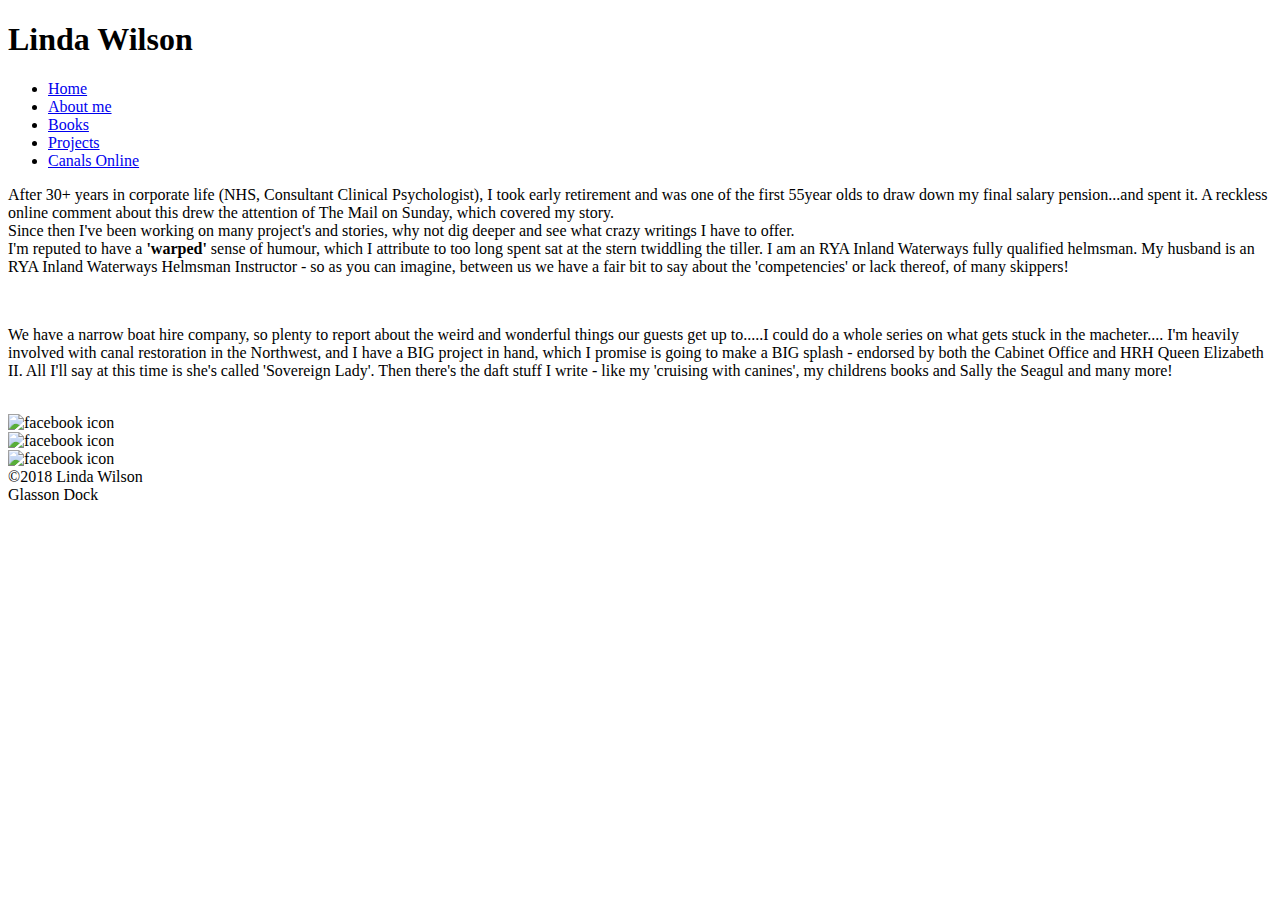
==== aboutMe.html @ 2415ab6f "adjustments to footer" ====
<!DOCTYPE html>
<html>

<head>
    <meta http-equiv="Content-type" Content="text/html ;charset=UTF-8" />
    <link rel="stylesheet" href="/Author/css/main.css" />
    <meta name="viewport" content="width=device-width, initial-scale=1.0" />
</head>

<header class="site-top">
    <h1> Linda Wilson</h1>
    <div class="nav-bar top-nav">
        <ul>
            <li><a href="/Author/index.html">Home</a></li>
            <li><a href="/Author/aboutMe.html ">About me</a></li>
            <li><a href="#">Books</a></li>
            <li><a href="#">Projects</a></li>
            <li><a href="https://www.canalsonlinemagazine.uk/editorial---linda-wilson" target="_blank">Canals Online</a></li>
        </ul>
    </div>
</header>

<div class="container-noMargin">
    <div class="info-box item1">
        <p>
            After 30+ years in corporate life (NHS, Consultant Clinical Psychologist), I took early retirement and was one of the first 55year olds to draw down my final salary pension...and spent it. A reckless online comment about this drew the attention of The
            Mail on Sunday, which covered my story. <br>Since then I've been working on many project's and stories, why not dig deeper and see what crazy writings I have to offer.<br> I'm reputed to have a <strong>'warped' </strong> sense
            of humour, which I attribute to too long spent sat at the stern twiddling the tiller. I am an RYA Inland Waterways fully qualified helmsman. My husband is an RYA Inland Waterways Helmsman Instructor - so as you can imagine, between us we have
            a fair bit to say about the 'competencies' or lack thereof, of many skippers!</p>

    </div>
    <div class="photobox">
        <img src="/Author/img/author.jpg" alt="">
    </div>
    <div class=" info-box ">
        <p>
            We have a narrow boat hire company, so plenty to report about the weird and wonderful things our guests get up to.....I could do a whole series on what gets stuck in the macheter.... I'm heavily involved with canal restoration in the Northwest, and I
            have a BIG project in hand, which I promise is going to make a BIG splash - endorsed by both the Cabinet Office and HRH Queen Elizabeth II. All I'll say at this time is she's called 'Sovereign Lady'. Then there's the daft stuff I write - like
            my 'cruising with canines', my childrens books and Sally the Seagul and many more!
        </p>
    </div>
    <div class="photobox image-2">
        <img src="/Author/img/youngAuthor.jpg" alt="">
    </div>
</div>

<footer>
    <div class="footer-bar ">
        <div class="main-footer ">
            <div class="half-page">
                <div class="graphic">
                    <img src="/Author/img/facebook.svg" alt="facebook icon">
                </div>
                <div class="graphic">
                    <img src="/Author/img/canalsIcon.svg" alt="facebook icon">
                </div>
                <div class="graphic">
                    <img src="/Author/img/amazonIcon.svg" alt="facebook icon">
                </div>
                <span>&copy;2018 Linda Wilson <br> Glasson Dock</span>
            </div>
        </div>
    </div>
</footer>
<script src="/Author/js/image-slider.js"></script>
</body>

</html>
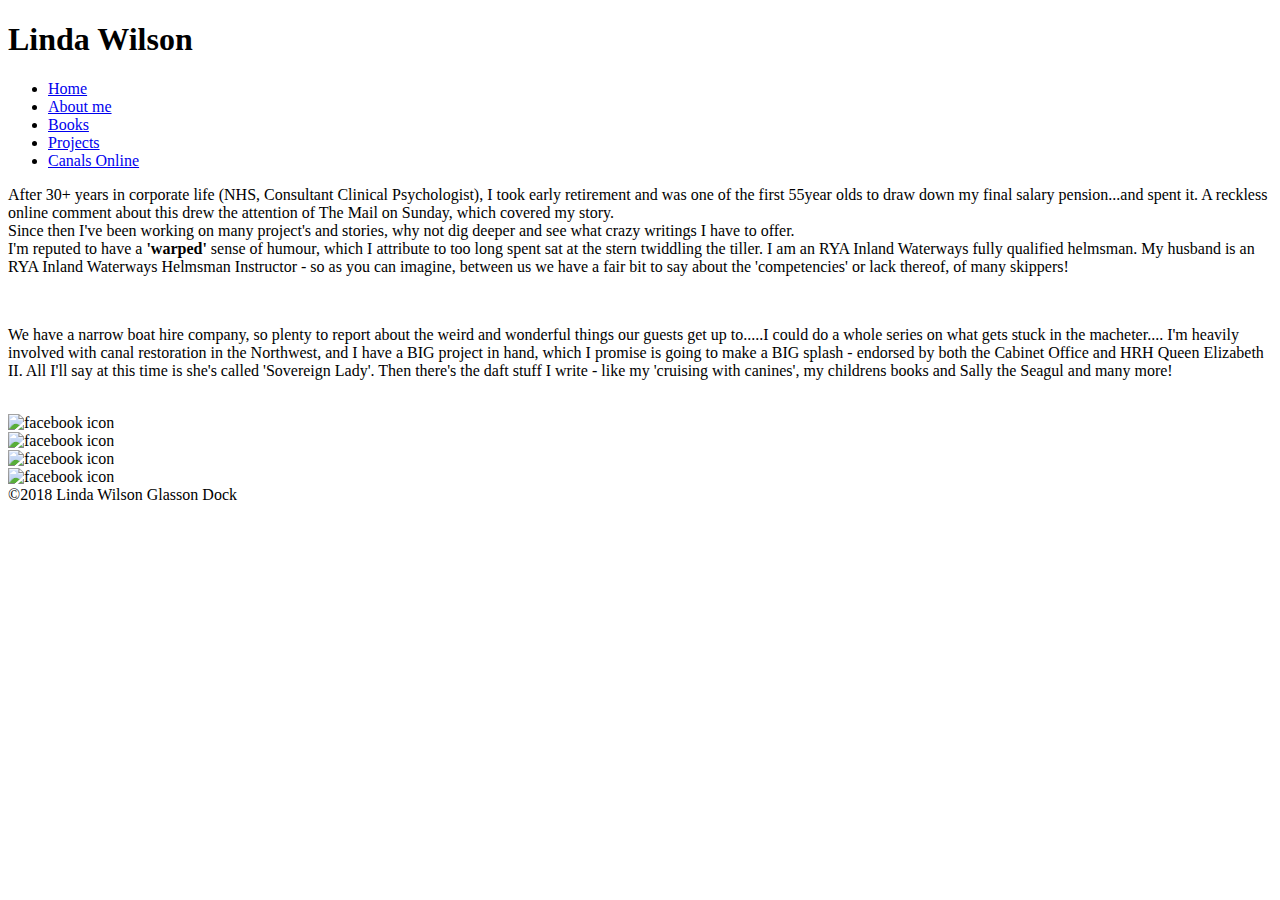
==== commit 3e035fc3: "additon to footer audible svg" ====
--- a/aboutMe.html
+++ b/aboutMe.html
@@ -57,9 +57,13 @@
                 <div class="graphic">
                     <img src="/Author/img/amazonIcon.svg" alt="facebook icon">
                 </div>
-                <span>&copy;2018 Linda Wilson <br> Glasson Dock</span>
+            </div>
+            <div class="graphic">
+                <img src="/Author/img/audible.svg" alt="facebook icon">
             </div>
         </div>
+        <span>&copy;2018 Linda Wilson Glasson Dock</span>
+    </div>
     </div>
 </footer>
 <script src="/Author/js/image-slider.js"></script>
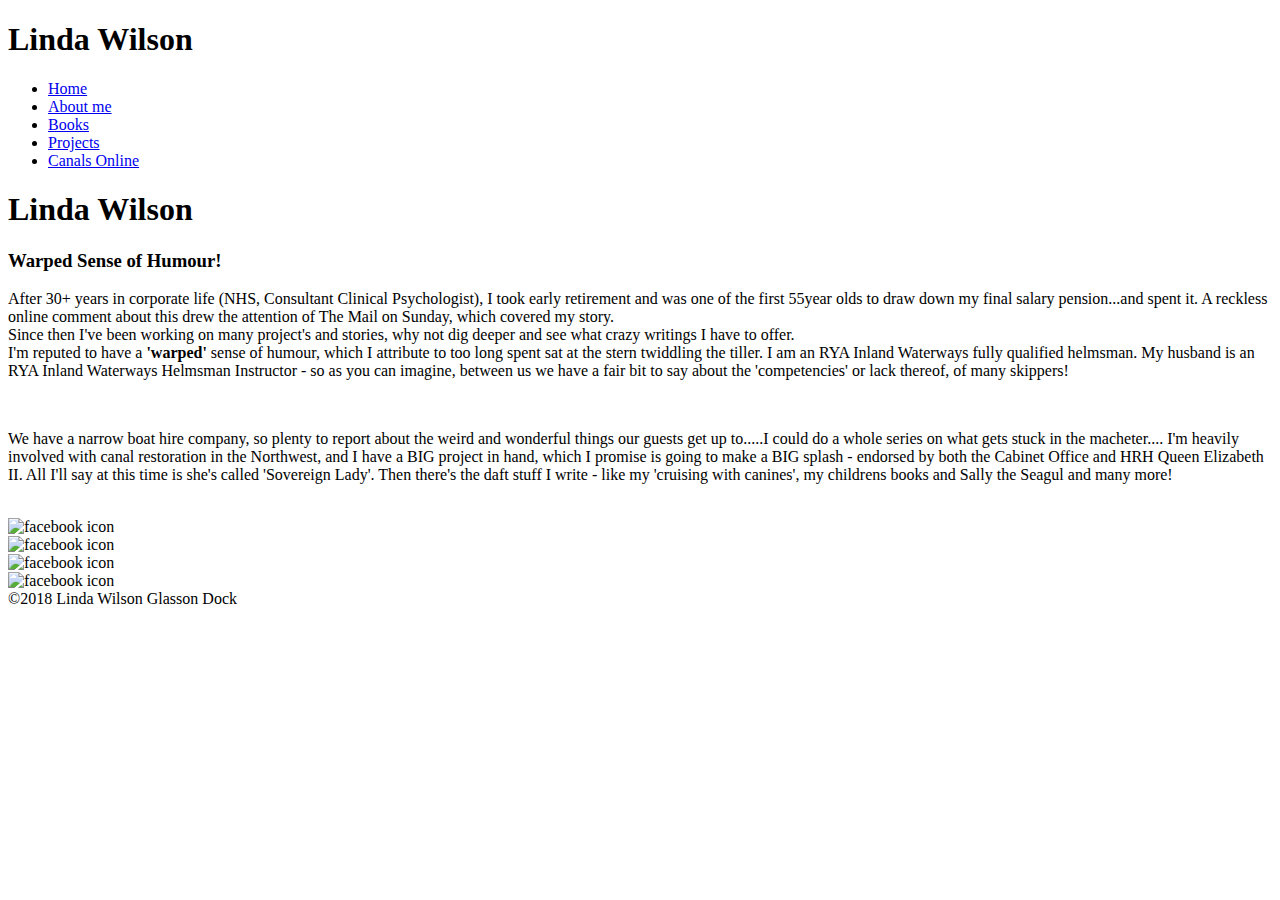
==== commit 4df4cbf9: "change layout of about me page" ====
--- a/aboutMe.html
+++ b/aboutMe.html
@@ -20,7 +20,12 @@
     </div>
 </header>
 
-<div class="container-noMargin">
+<div class="container-noMargin authorProfile">
+    <h1>Linda Wilson</h1>
+    <h3>Warped Sense of Humour!</h3>
+</div>
+
+<div class="main-page-content">
     <div class="info-box item1">
         <p>
             After 30+ years in corporate life (NHS, Consultant Clinical Psychologist), I took early retirement and was one of the first 55year olds to draw down my final salary pension...and spent it. A reckless online comment about this drew the attention of The
@@ -57,12 +62,13 @@
                 <div class="graphic">
                     <img src="/Author/img/amazonIcon.svg" alt="facebook icon">
                 </div>
-            </div>
-            <div class="graphic">
-                <img src="/Author/img/audible.svg" alt="facebook icon">
+                <div class="graphic">
+                    <img src="/Author/img/audible.svg" alt="facebook icon">
+                </div>
             </div>
         </div>
-        <span>&copy;2018 Linda Wilson Glasson Dock</span>
+    </div>
+    <span>&copy;2018 Linda Wilson Glasson Dock</span>
     </div>
     </div>
 </footer>
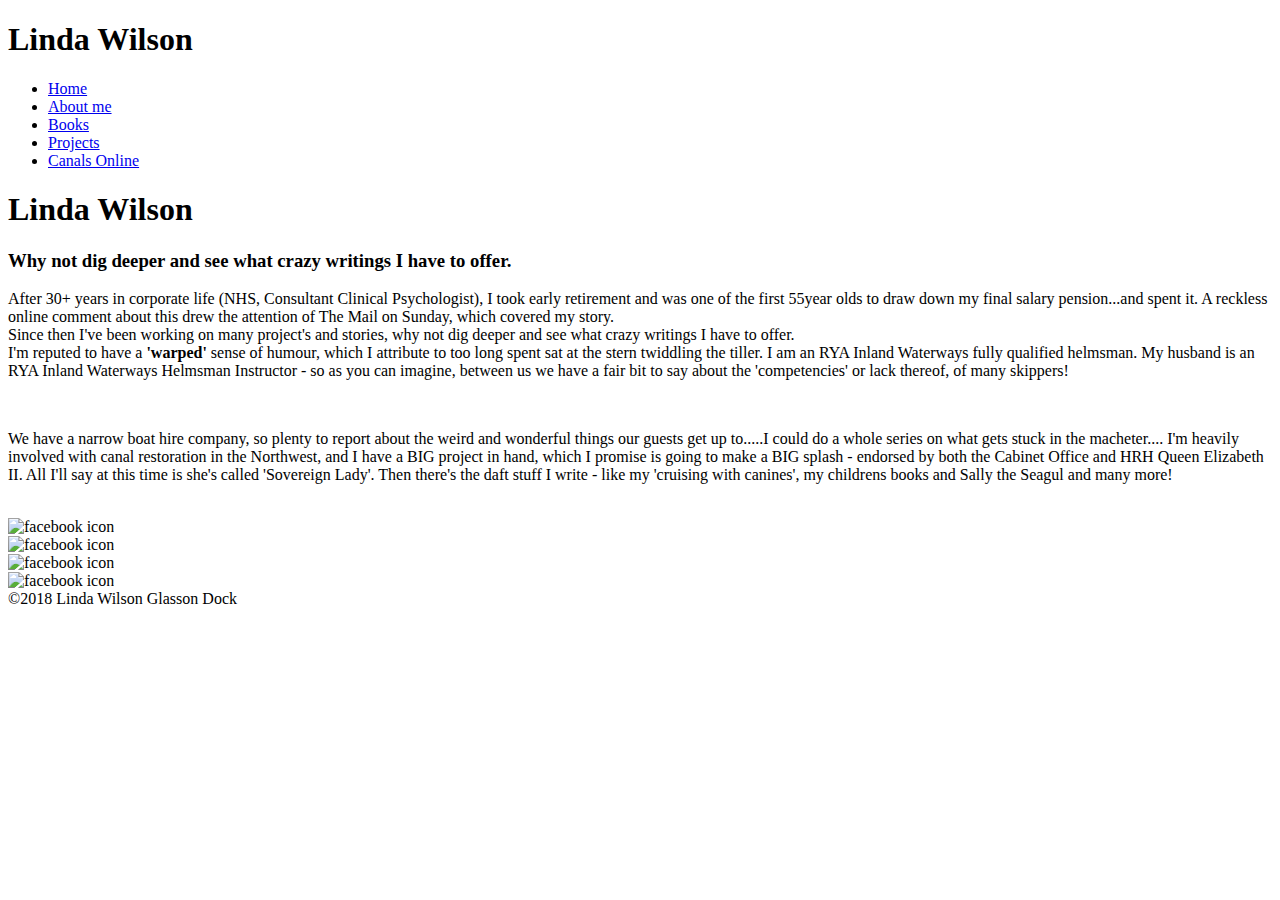
==== commit 522371c5: "about me page layout and design change" ====
--- a/aboutMe.html
+++ b/aboutMe.html
@@ -22,7 +22,7 @@
 
 <div class="container-noMargin authorProfile">
     <h1>Linda Wilson</h1>
-    <h3>Warped Sense of Humour!</h3>
+    <h3>Why not dig deeper and see what crazy writings I have to offer.</h3>
 </div>
 
 <div class="main-page-content">
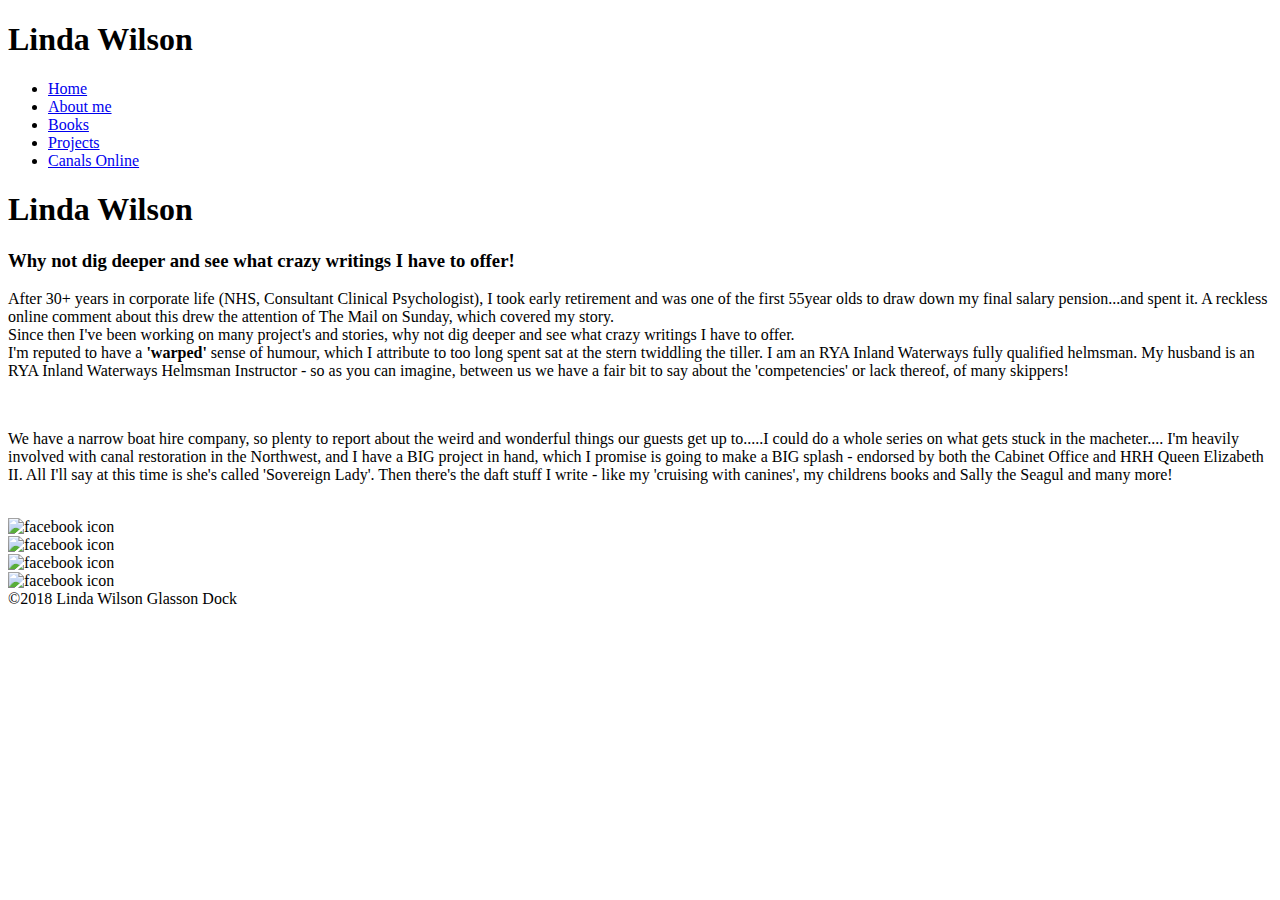
==== commit 7e080e5d: "about me page design" ====
--- a/aboutMe.html
+++ b/aboutMe.html
@@ -22,10 +22,10 @@
 
 <div class="container-noMargin authorProfile">
     <h1>Linda Wilson</h1>
-    <h3>Why not dig deeper and see what crazy writings I have to offer.</h3>
+    <h3>Why not dig deeper and see what crazy writings I have to offer!</h3>
 </div>
 
-<div class="main-page-content">
+<div class=" container-noMargin main-page-content">
     <div class="info-box item1">
         <p>
             After 30+ years in corporate life (NHS, Consultant Clinical Psychologist), I took early retirement and was one of the first 55year olds to draw down my final salary pension...and spent it. A reckless online comment about this drew the attention of The
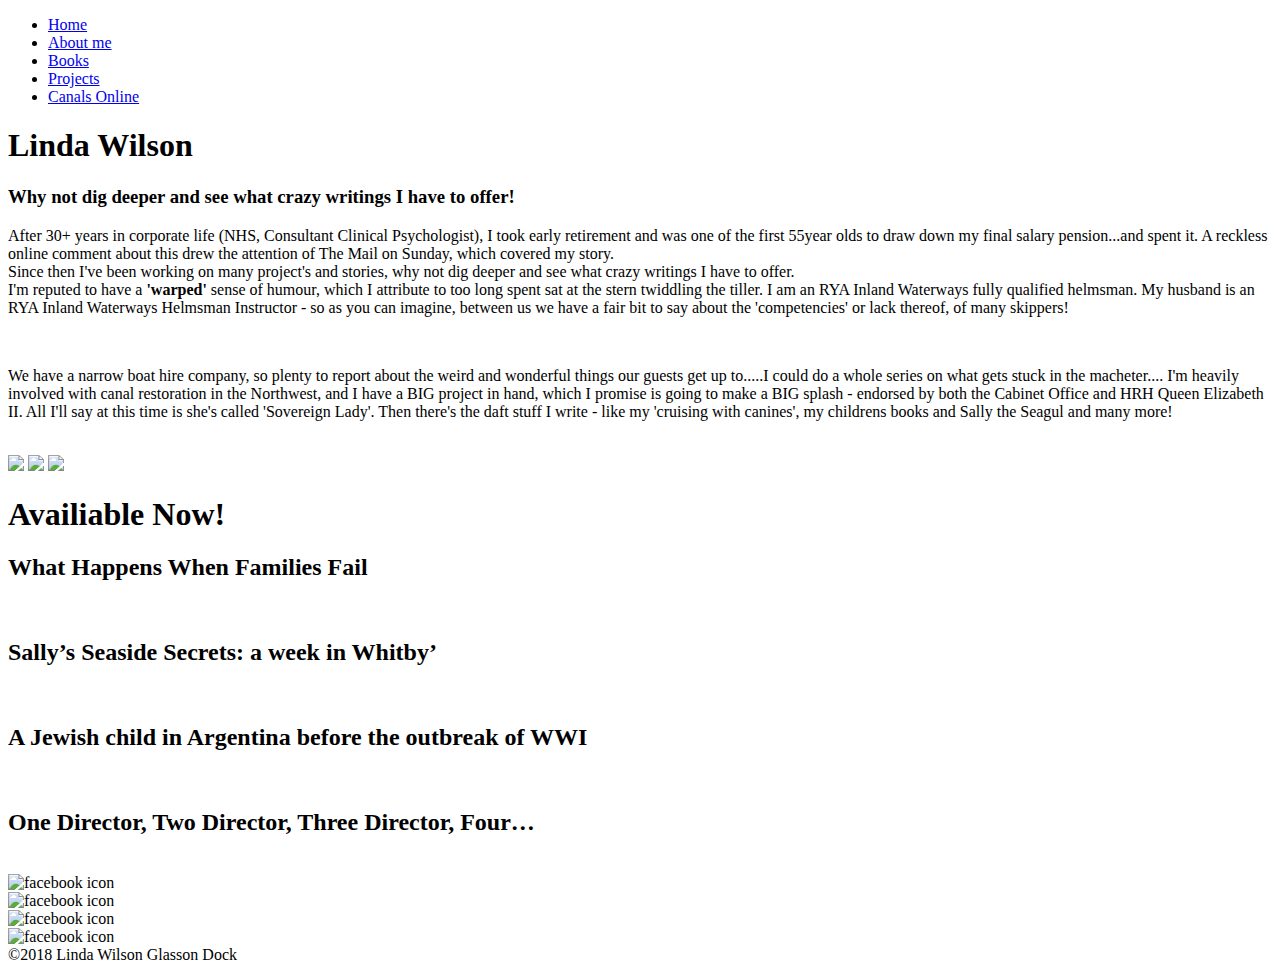
==== commit 13685e4e: "testing layout idea" ====
--- a/aboutMe.html
+++ b/aboutMe.html
@@ -8,7 +8,6 @@
 </head>
 
 <header class="site-top">
-    <h1> Linda Wilson</h1>
     <div class="nav-bar top-nav">
         <ul>
             <li><a href="/Author/index.html">Home</a></li>
@@ -49,6 +48,38 @@
     </div>
 </div>
 
+
+<div class="display-carousel">
+    <div class="image-slider">
+        <img class="Slides animate show" src="/Author/img/imageslider/front.png">
+        <img class="Slides animate hide" src="/Author/img/imageslider/cody.jpg">
+        <img class="Slides animate hide" src="/Author/img/imageslider/sallytheseagull.jpg">
+    </div>
+</div>
+</div>
+<div class="container-segment">
+    <h1>Availiable Now!</h1>
+    <div class="custom-blocks">
+
+        <div class="advert-box advert-box-one item1">
+            <h2>What Happens When Families Fail</h2>
+            <img class="thumbnail" alt="" src="/Author/img/imageslider/front.png">
+        </div>
+        <div class="advert-box advert-box-two item2">
+            <h2>Sally’s Seaside Secrets: a week in Whitby’</h2>
+            <img class="thumbnail" alt="" src="/Author/img/imageslider/sallytheseagull.jpg">
+        </div>
+        <div class="advert-box advert-box-three item3">
+            <h2>A Jewish child in Argentina before the outbreak of WWI</h2>
+            <img class="thumbnail" alt="" src="/Author/img/argentina.jpg ">
+        </div>
+        <div class="advert-box advert-box-four item4">
+            <h2>One Director, Two Director, Three Director, Four… </h2>
+            <img class="thumbnail" alt="" src="/Author/img/director.jpg ">
+        </div>
+    </div>
+</div>
+
 <footer>
     <div class="footer-bar ">
         <div class="main-footer ">
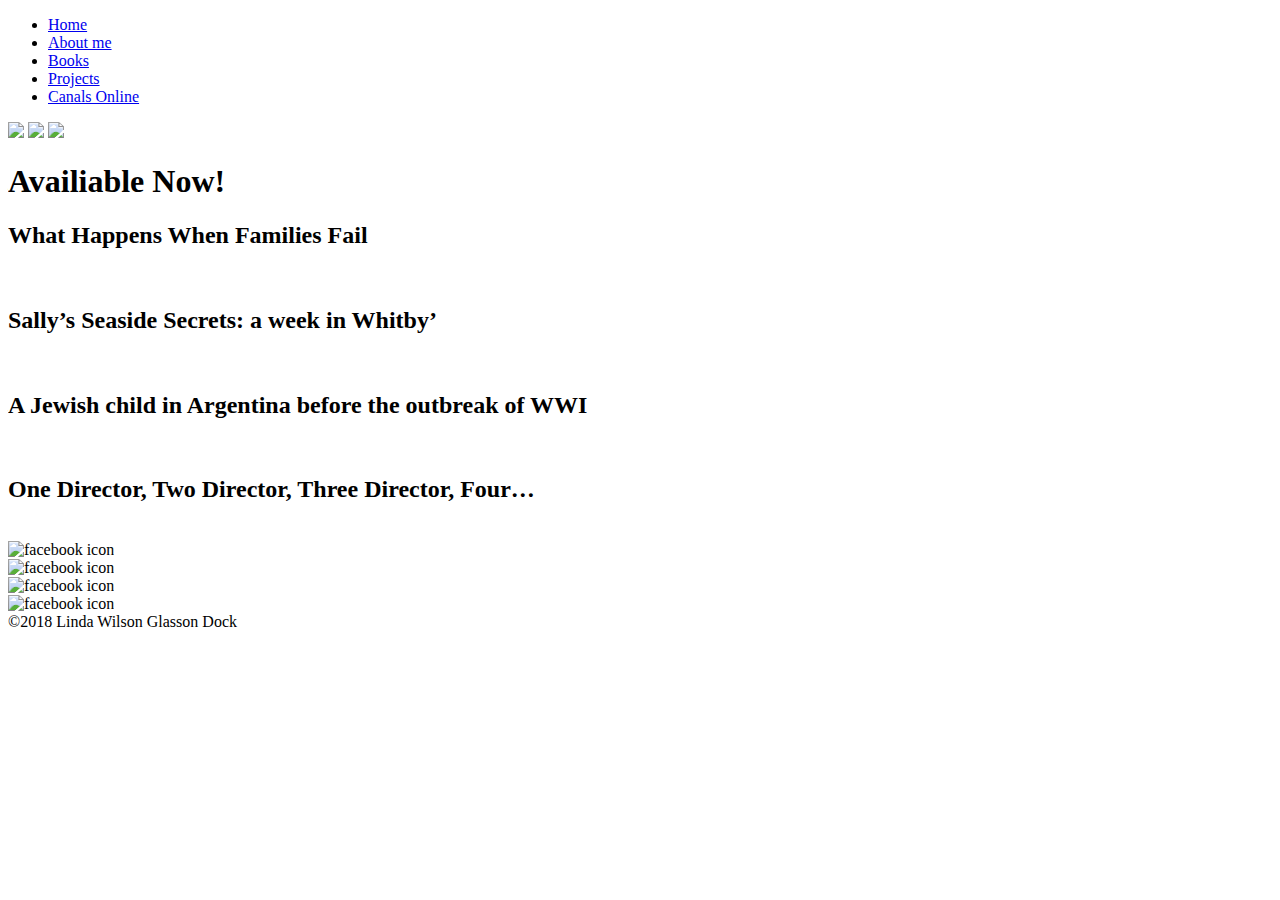
==== commit d3916729: "no comment made" ====
--- a/aboutMe.html
+++ b/aboutMe.html
@@ -18,35 +18,6 @@
         </ul>
     </div>
 </header>
-
-<div class="container-noMargin authorProfile">
-    <h1>Linda Wilson</h1>
-    <h3>Why not dig deeper and see what crazy writings I have to offer!</h3>
-</div>
-
-<div class=" container-noMargin main-page-content">
-    <div class="info-box item1">
-        <p>
-            After 30+ years in corporate life (NHS, Consultant Clinical Psychologist), I took early retirement and was one of the first 55year olds to draw down my final salary pension...and spent it. A reckless online comment about this drew the attention of The
-            Mail on Sunday, which covered my story. <br>Since then I've been working on many project's and stories, why not dig deeper and see what crazy writings I have to offer.<br> I'm reputed to have a <strong>'warped' </strong> sense
-            of humour, which I attribute to too long spent sat at the stern twiddling the tiller. I am an RYA Inland Waterways fully qualified helmsman. My husband is an RYA Inland Waterways Helmsman Instructor - so as you can imagine, between us we have
-            a fair bit to say about the 'competencies' or lack thereof, of many skippers!</p>
-
-    </div>
-    <div class="photobox">
-        <img src="/Author/img/author.jpg" alt="">
-    </div>
-    <div class=" info-box ">
-        <p>
-            We have a narrow boat hire company, so plenty to report about the weird and wonderful things our guests get up to.....I could do a whole series on what gets stuck in the macheter.... I'm heavily involved with canal restoration in the Northwest, and I
-            have a BIG project in hand, which I promise is going to make a BIG splash - endorsed by both the Cabinet Office and HRH Queen Elizabeth II. All I'll say at this time is she's called 'Sovereign Lady'. Then there's the daft stuff I write - like
-            my 'cruising with canines', my childrens books and Sally the Seagul and many more!
-        </p>
-    </div>
-    <div class="photobox image-2">
-        <img src="/Author/img/youngAuthor.jpg" alt="">
-    </div>
-</div>
 
 
 <div class="display-carousel">
